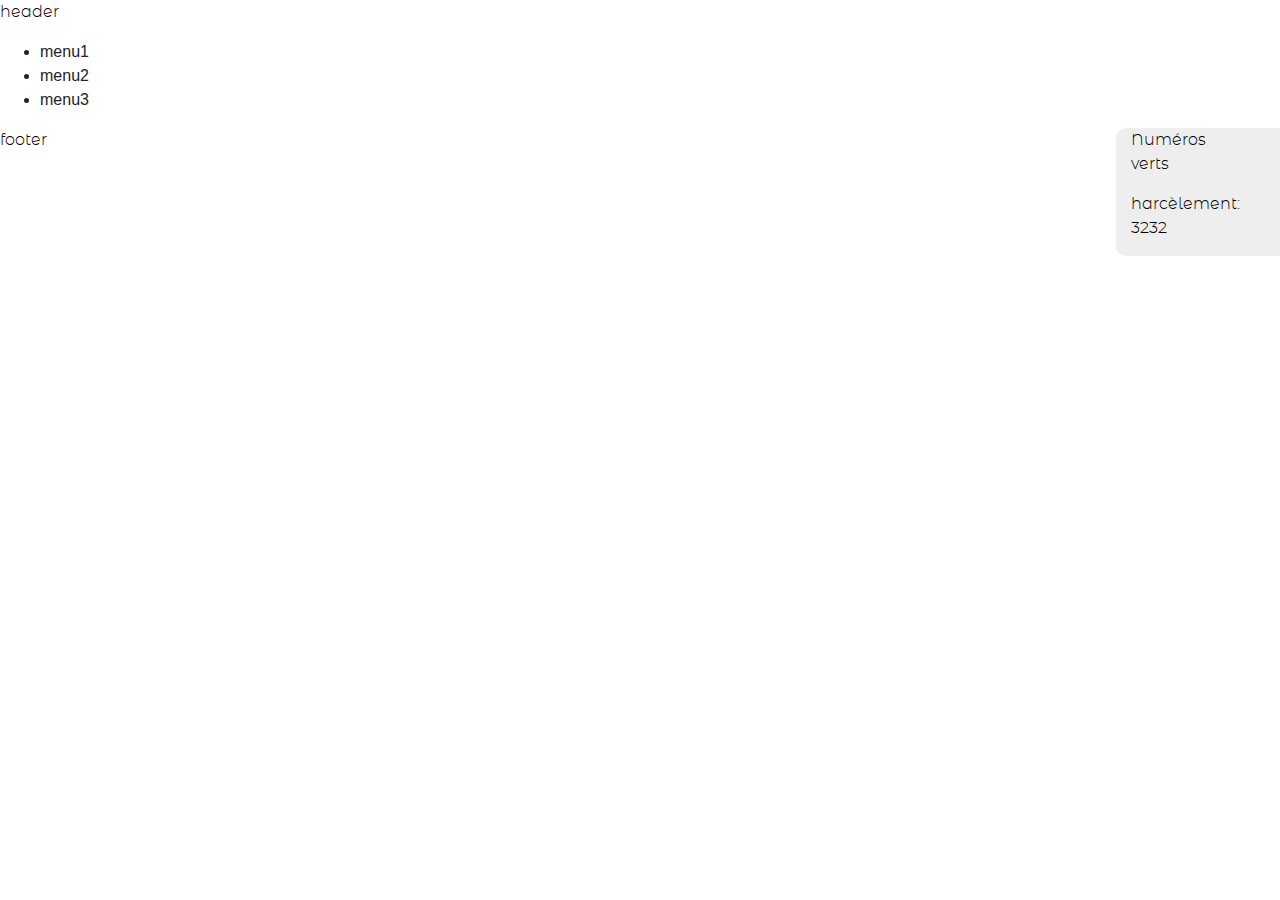
==== index.html @ ad68732d "init projet" ====
<html xmlns="http://www.w3.org/1999/xhtml" xml:lang="fr" lang="fr">

<head>

    <meta charset="utf-8" />
    <title>Qui sommes-nous ?</title>
    <meta name="description" content="Contenu de la page" />
    <meta name="keywords" content="mots, clés" />
    <link rel="stylesheet" href="lib/bootstrap-4.5.3-dist/css/bootstrap.min.css">
    <script src="https://ajax.googleapis.com/ajax/libs/jquery/3.5.1/jquery.min.js"></script>
    <script src="lib/bootstrap-4.5.3-dist/js/bootstrap.min.js"></script>
    <link rel="stylesheet" media="screen" type="text/css" href="css/global.css" />
</head>

<body>
    <div id="header">
        <p>header</p>
    </div>
    <div id="menu">
        <ul>
            <li class="menu" id="menu1" title="page/quiSommesNous.html">menu1</li>
            <li class="menu" id="menu2" title="page/quiSommesNous.html">menu2</li>
            <li class="menu" id="menu3">menu3</li>
        </ul>
    </div>
    <div id="content">
        <div id="pages"></div>
        <div id="sos" class="row">
            <div class="col-lg-1">
                <p>Numéros verts</p>
                <p>harcèlement: 3232</p>
            </div>
        </div>
    </div>
    <div id="footer">
        <p>footer</p>
    </div>

    <script>
        <!-- Load the pages when click on menu 
        -->
        $('.menu').on("click",

        function()

        {

        $("#pages").load($(this).attr('title'));

        });




    </script>
</body>
---- css/global.css ----
@font-face {
    font-family: 'montserrat_alternateslight';
    src: url('../font/montserratalternates-light-webfont.woff2') format('woff2'),
         url('../font/montserratalternates-light-webfont.woff') format('woff');
    font-weight: normal;
    font-style: normal;

}

/* latin-ext */
@font-face {
  font-family: 'Staatliches';
  font-style: normal;
  font-weight: 400;
  font-display: swap;
  src: url('../font/HI_OiY8KO6hCsQSoAPmtMYeVvpCNOw.woff2') format('woff2');
  unicode-range: U+0100-024F, U+0259, U+1E00-1EFF, U+2020, U+20A0-20AB, U+20AD-20CF, U+2113, U+2C60-2C7F, U+A720-A7FF;
}

/* latin */
@font-face {
  font-family: 'Staatliches';
  font-style: normal;
  font-weight: 400;
  font-display: swap;
  src: url('../font/HI_OiY8KO6hCsQSoAPmtMYebvpA.woff2') format('woff2');
  unicode-range: U+0000-00FF, U+0131, U+0152-0153, U+02BB-02BC, U+02C6, U+02DA, U+02DC, U+2000-206F, U+2074, U+20AC, U+2122, U+2191, U+2193, U+2212, U+2215, U+FEFF, U+FFFD;
}

#sos {
    position: sticky;
    bottom: 600px;
    float: right;
    background-color: #eee;
    border-radius: 10px;
}

h1 {
    color: #1F35AD;
    font-family: "Staatliches", sans-serif;
    margin-bottom: 20px;
}

h2{
    font-size: 25px;
}

h2,
h3 {
    
    color: #AD3207;
    font-family: "Staatliches", cursive;
}

p {
    font-family: "montserrat_alternateslight", sans-serif;
    color: #000000;
}


a:link,
a:focus,
a:visited {
    color: #129EE0;
}

a:hover {
    color: #E4894B;
}
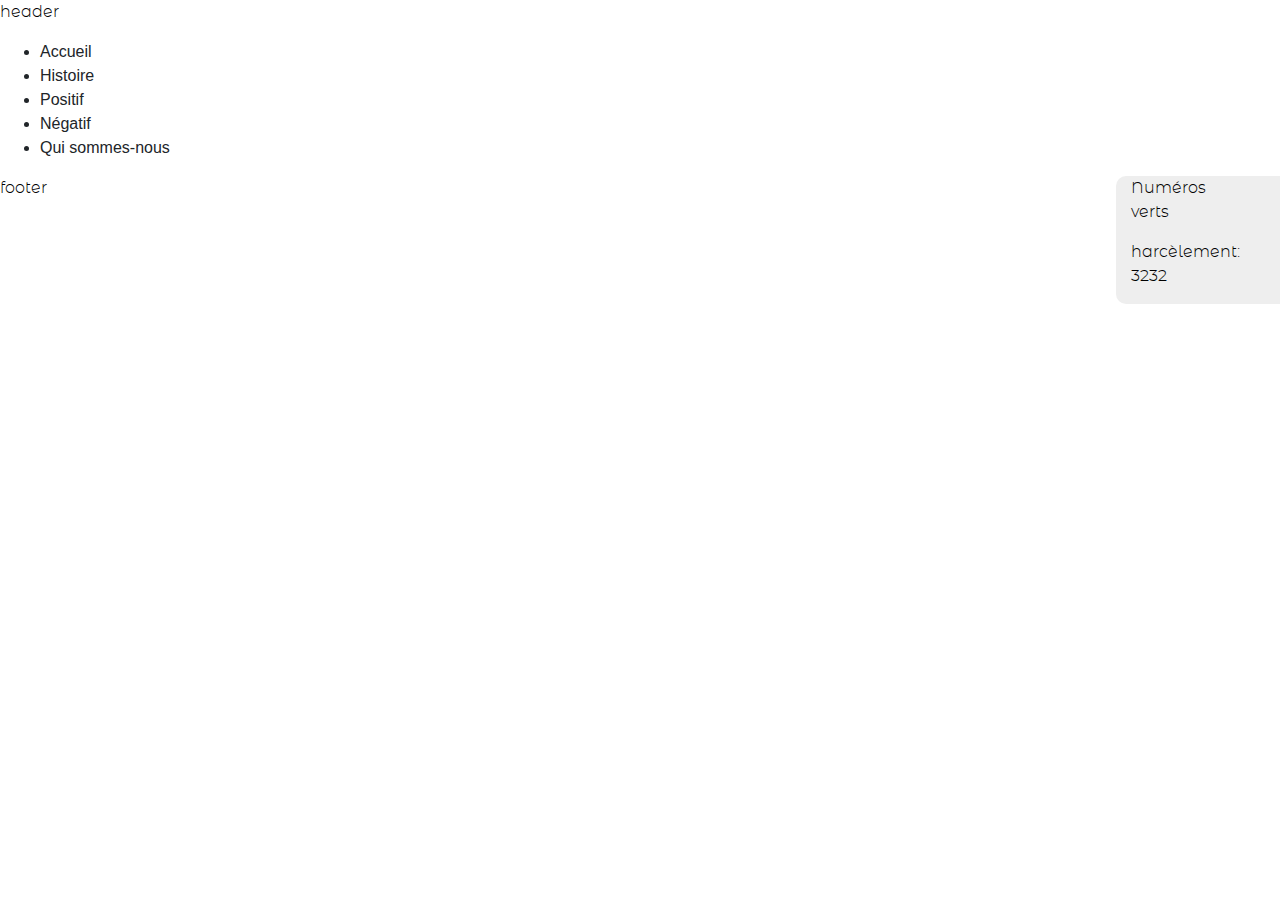
==== commit 8c29fdb6: "<Emma> Modification du menu" ====
--- a/index.html
+++ b/index.html
@@ -18,9 +18,11 @@
     </div>
     <div id="menu">
         <ul>
-            <li class="menu" id="menu1" title="page/quiSommesNous.html">menu1</li>
-            <li class="menu" id="menu2" title="page/quiSommesNous.html">menu2</li>
-            <li class="menu" id="menu3">menu3</li>
+            <li class="menu" id="menu1">Accueil</li>
+            <li class="menu" id="menu2">Histoire</li>
+            <li class="menu" id="menu3">Positif</li>
+            <li class="menu" id="menu4">Négatif</li>
+            <li class="menu" id="menu5" title="page/quiSommesNous.html">Qui sommes-nous</li>
         </ul>
     </div>
     <div id="content">
@@ -52,5 +54,6 @@
 
 
 
+
     </script>
 </body>
